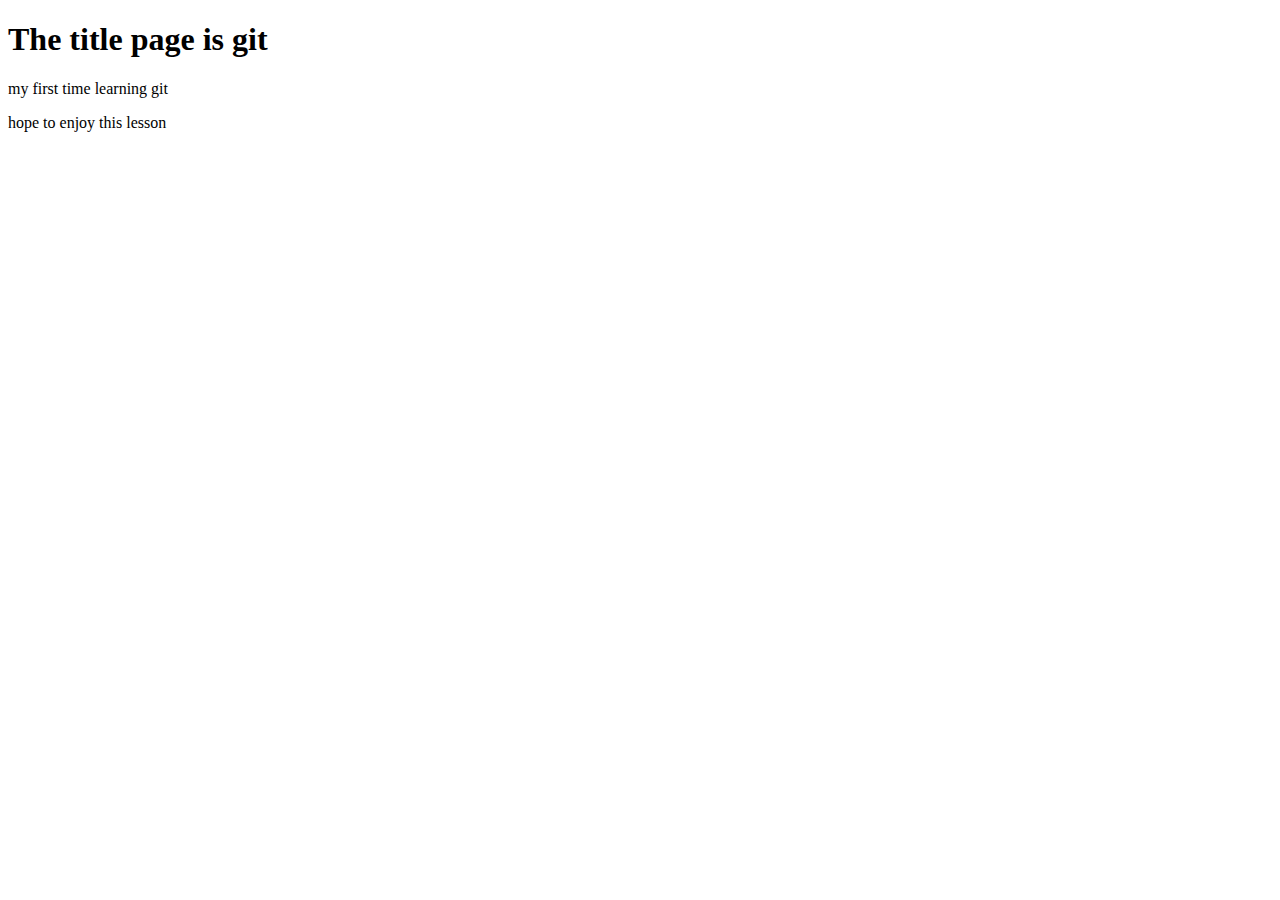
==== About.html @ d1cbb092 "[my about page]" ====
<!DOCTYPE html>
<html lang="en">
  <head>
    <meta charset="UTF-8">
    <meta name="viewport" content="width=device-width, initial-scale=1.0">
    <title>Document</title>
  </head>
  <body>

    <h1>The title page is git </h1>
    <p>my first time learning git </p>
    <p>hope to enjoy this lesson</p>
  </body>
</html>
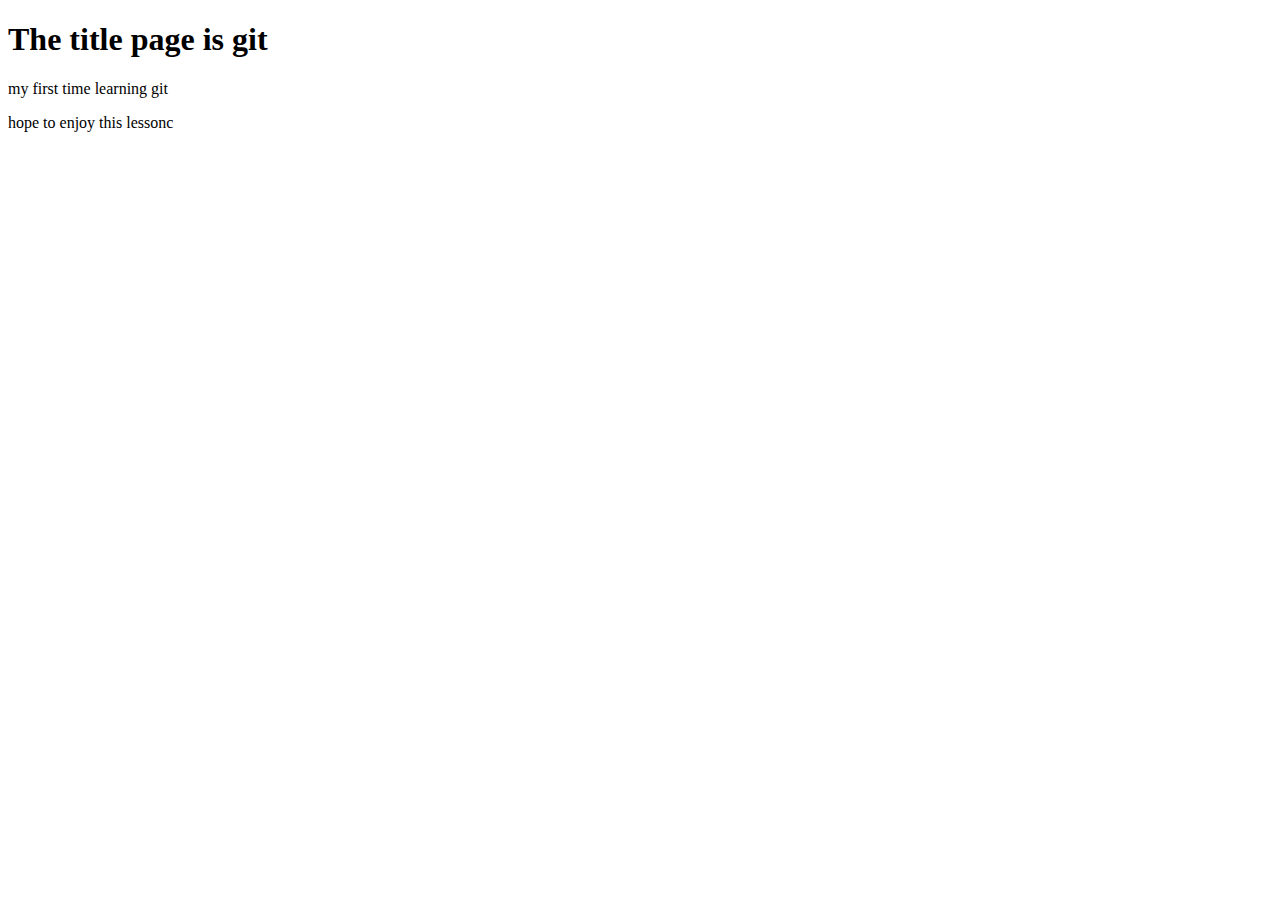
==== commit 6b13e74f: "my new changes" ====
--- a/About.html
+++ b/About.html
@@ -9,6 +9,6 @@
 
     <h1>The title page is git </h1>
     <p>my first time learning git </p>
-    <p>hope to enjoy this lesson</p>
+    <p>hope to enjoy this lessonc</p>
   </body>
 </html>